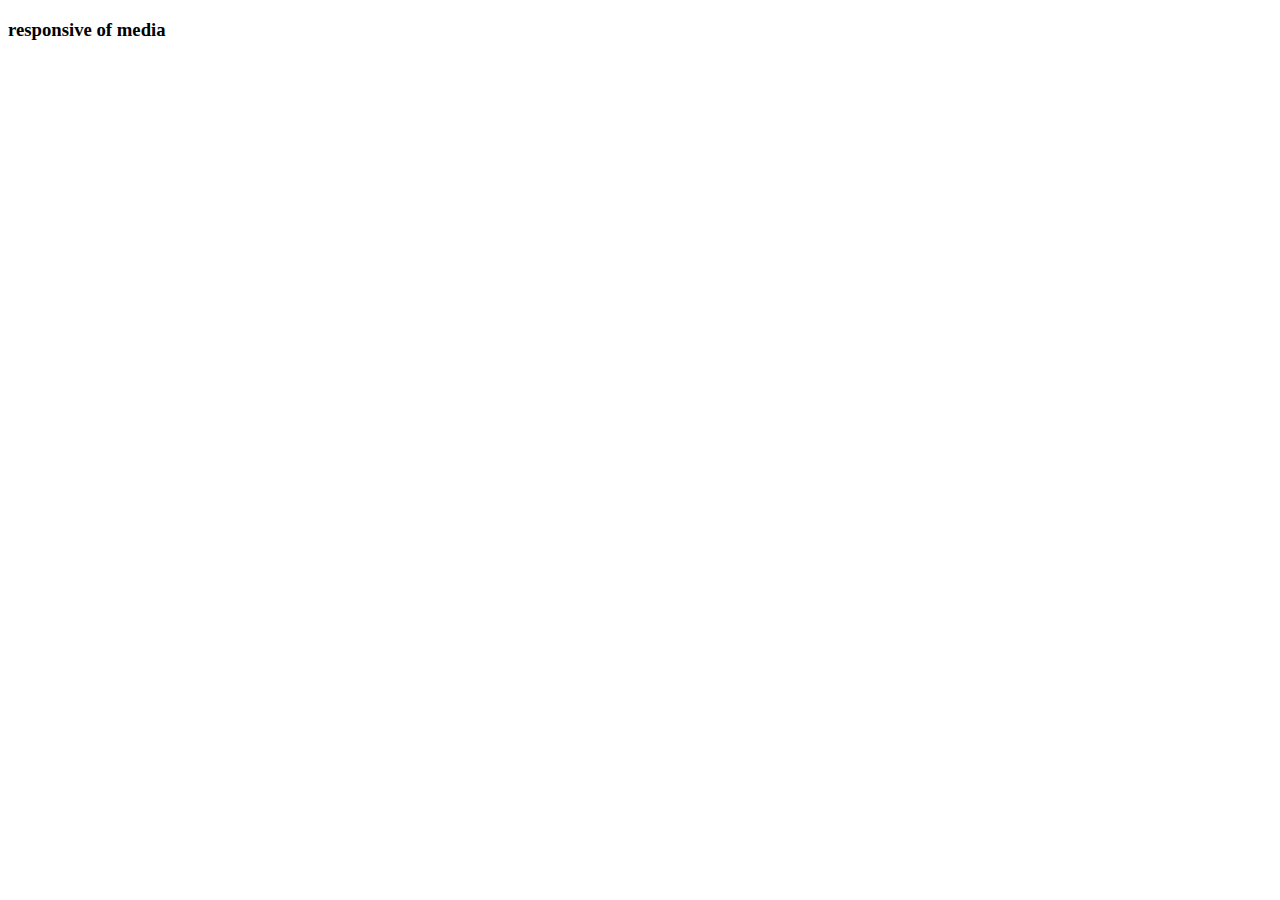
==== index8.html @ 67ca452c "poshed index8.hmtl" ====
<!DOCTYPE html>
<html lang="en">
<head>
    <meta charset="UTF-8">
    <meta http-equiv="X-UA-Compatible" content="IE=edge">
    <meta name="viewport" content="width=device-width, initial-scale=1.0">
    <title>types of media </title>
    <style>
        h3 { 
        }
        @media (max-width: 400px) {
            @media (max-width: 768px)
            {
                h3{
                    font-size: 24px;
                    color: blue;
                }
            }        
        }
        @media (max-width: 768px) and (max-width: 1023px)
            {
                h3{
                    font-size: 48hm,px;
                    color: red;
                }
            }    
            @media (max-width: 1024px)
            {
                h3{
                    font-size: 100px;
                    color: aquamarine;
                }
            }    
    
   </style>
</head>

<body>
    <h3>responsive of media</h3>
    
</body>
</html>
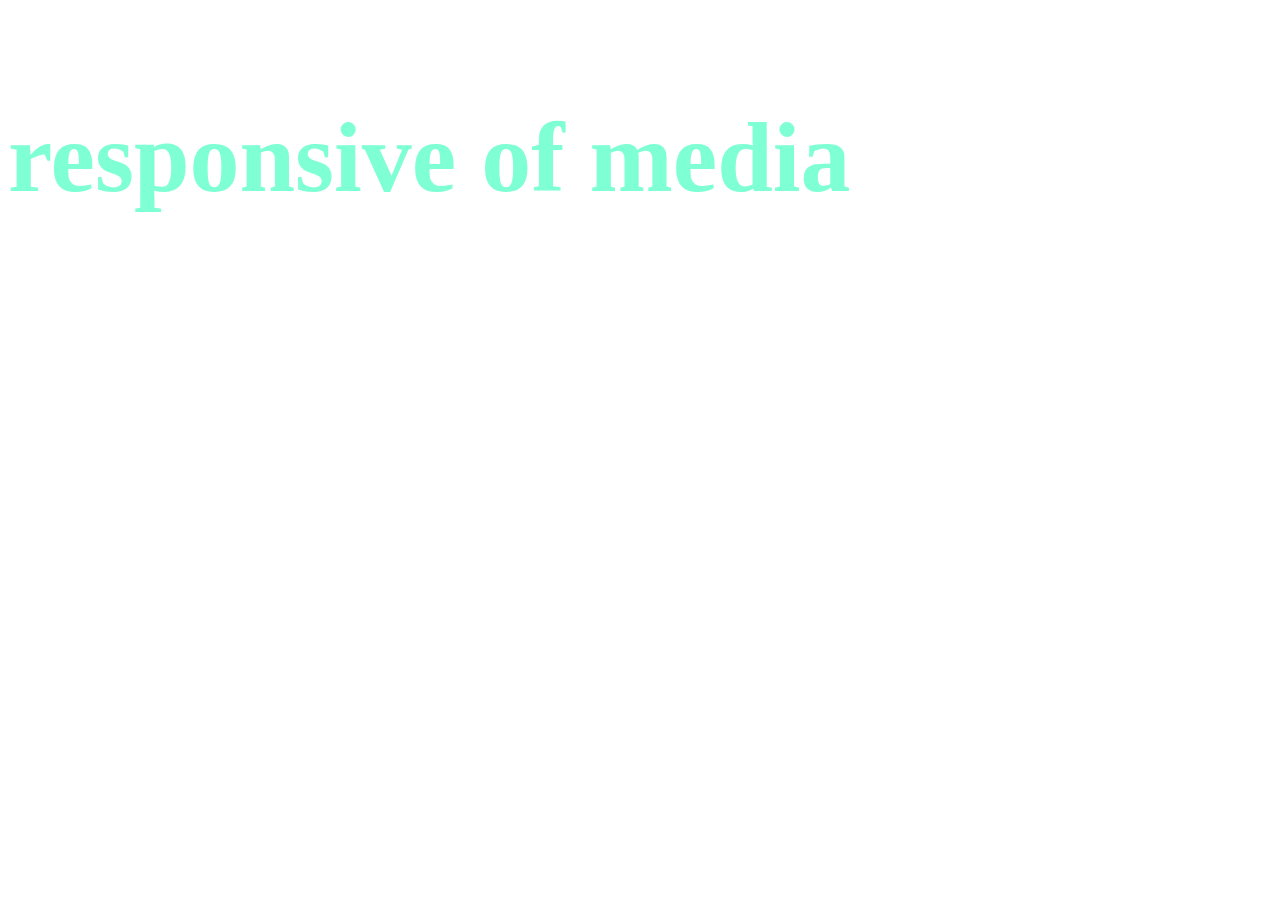
==== commit 8a843a87: "effective" ====
--- a/index8.html
+++ b/index8.html
@@ -6,27 +6,33 @@
     <meta name="viewport" content="width=device-width, initial-scale=1.0">
     <title>types of media </title>
     <style>
-        h3 { 
+        /* frist mobile website */
+       h3 { 
+        font-size: 64px;
         }
-        @media (max-width: 400px) {
-            @media (max-width: 768px)
-            {
-                h3{
+            @media screen and (max-width: 400px) {
+                h3 {
                     font-size: 24px;
                     color: blue;
                 }
             }        
-        }
-        @media (max-width: 768px) and (max-width: 1023px)
+            @media screen and (max-width: 768px) 
             {
-                h3{
-                    font-size: 48hm,px;
+                h3 {
+                    font-size: 24px;  
+                    color: blue;
+                }
+            }        
+             @media screen and (max-width: 769px) and (max-width: 1023px)
+            {
+                h3 {
+                    font-size: 48px;
                     color: red;
                 }
             }    
-            @media (max-width: 1024px)
+            @media screen and (min-width: 1024px)
             {
-                h3{
+                h3 {
                     font-size: 100px;
                     color: aquamarine;
                 }
